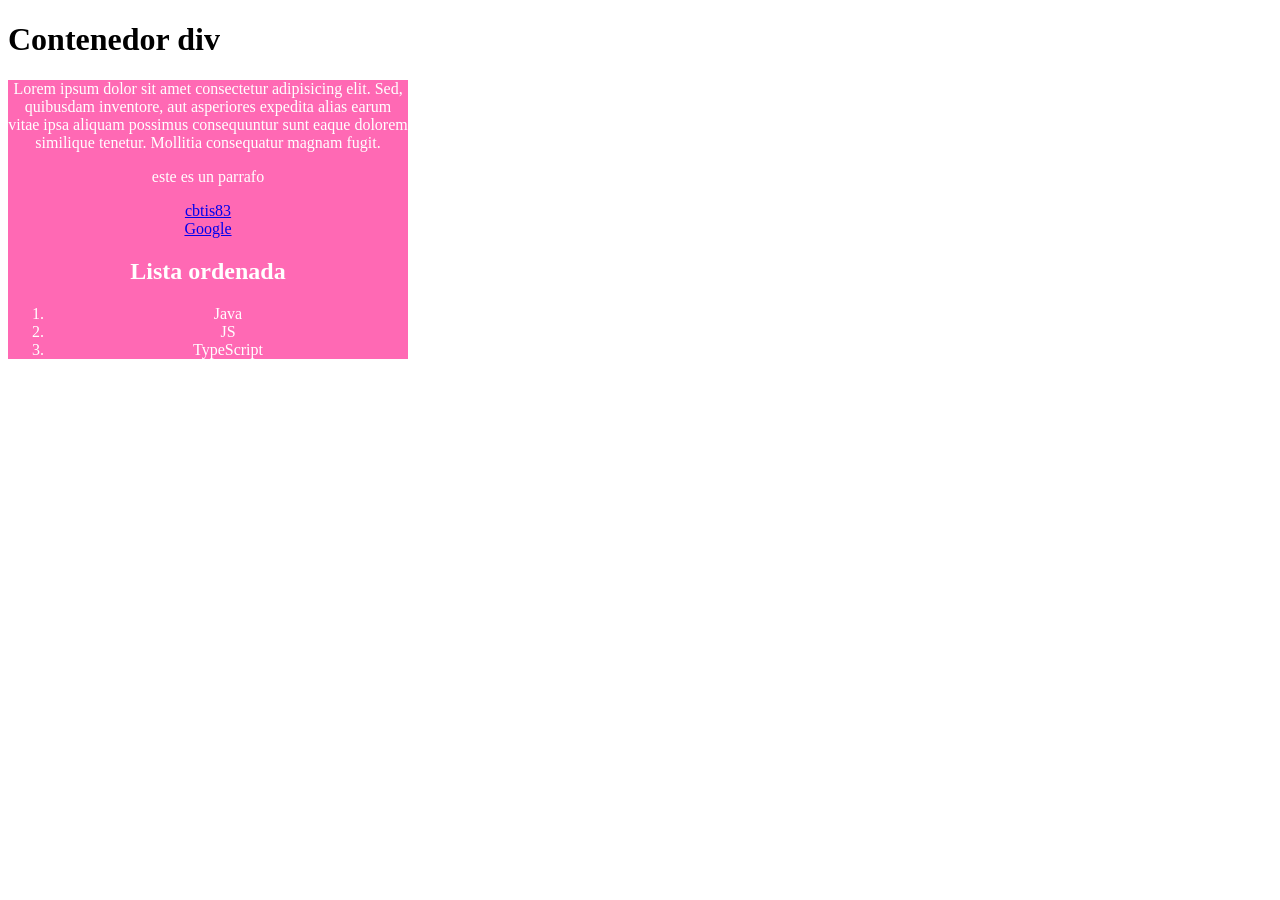
==== practicas vic/contenedordiv.html @ d8f0a4b2 "Add files via upload" ====
<!DOCTYPE html>
<html lang="en">
<head>
    <meta charset="UTF-8">
    <meta name="viewport" content="width=device-width, initial-scale=1.0">
    <title>contenedor</title>
    <link rel="stylesheet" href="adornito.css">
</head>
<body>
    <h1>Contenedor div</h1>
    <div >
        <lorem>
            Lorem ipsum dolor sit amet consectetur adipisicing elit. Sed, quibusdam inventore, aut asperiores expedita alias earum vitae ipsa aliquam possimus consequuntur sunt eaque dolorem similique tenetur. Mollitia consequatur magnam fugit.
        </lorem>
        <p>este es un parrafo</p>
        <a href="http://www.cbtis83.edu.mx">cbtis83</a>
        <br>
        <a href="http://www.google.com.mx">Google</a>
        <h2>Lista ordenada</h2>
        <ol>
            <li>Java</li>
            <li>JS</li>
            <li>TypeScript</li>
        </ol>
    </div>
</body>
</html>
---- practicas vic/adornito.css ----
div{
    background-color: hotpink;
    width: 400px;
    color: white;
    text-align: center;
}
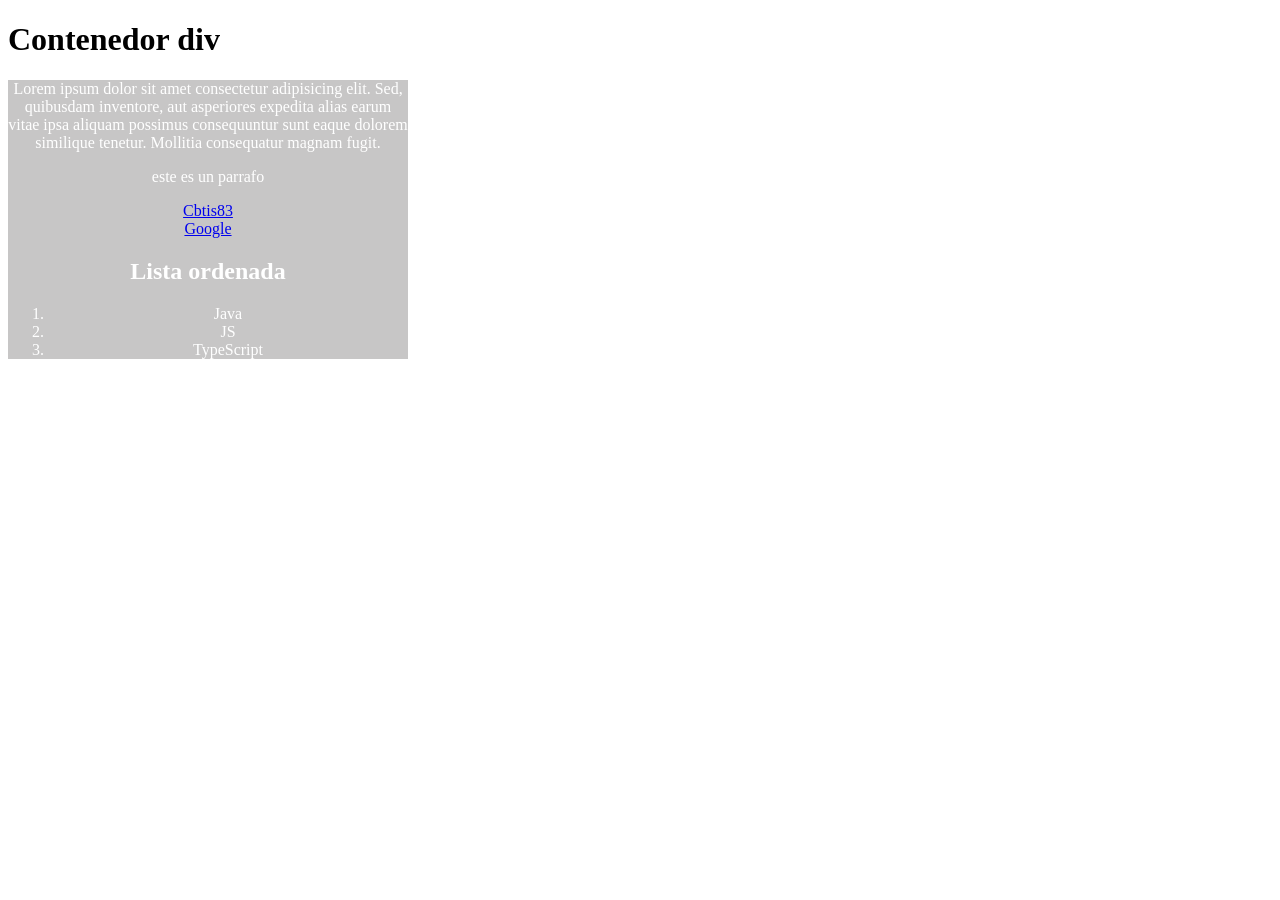
==== commit a227f34d: "v1.0.1" ====
--- a/practicas vic/contenedordiv.html
+++ b/practicas vic/contenedordiv.html
@@ -13,7 +13,7 @@
             Lorem ipsum dolor sit amet consectetur adipisicing elit. Sed, quibusdam inventore, aut asperiores expedita alias earum vitae ipsa aliquam possimus consequuntur sunt eaque dolorem similique tenetur. Mollitia consequatur magnam fugit.
         </lorem>
         <p>este es un parrafo</p>
-        <a href="http://www.cbtis83.edu.mx">cbtis83</a>
+        <a href="http://www.cbtis83.edu.mx">Cbtis83</a>
         <br>
         <a href="http://www.google.com.mx">Google</a>
         <h2>Lista ordenada</h2>
--- a/practicas vic/adornito.css
+++ b/practicas vic/adornito.css
@@ -1,5 +1,5 @@
 div{
-    background-color: hotpink;
+    background-color: rgb(199, 198, 198);
     width: 400px;
     color: white;
     text-align: center;
